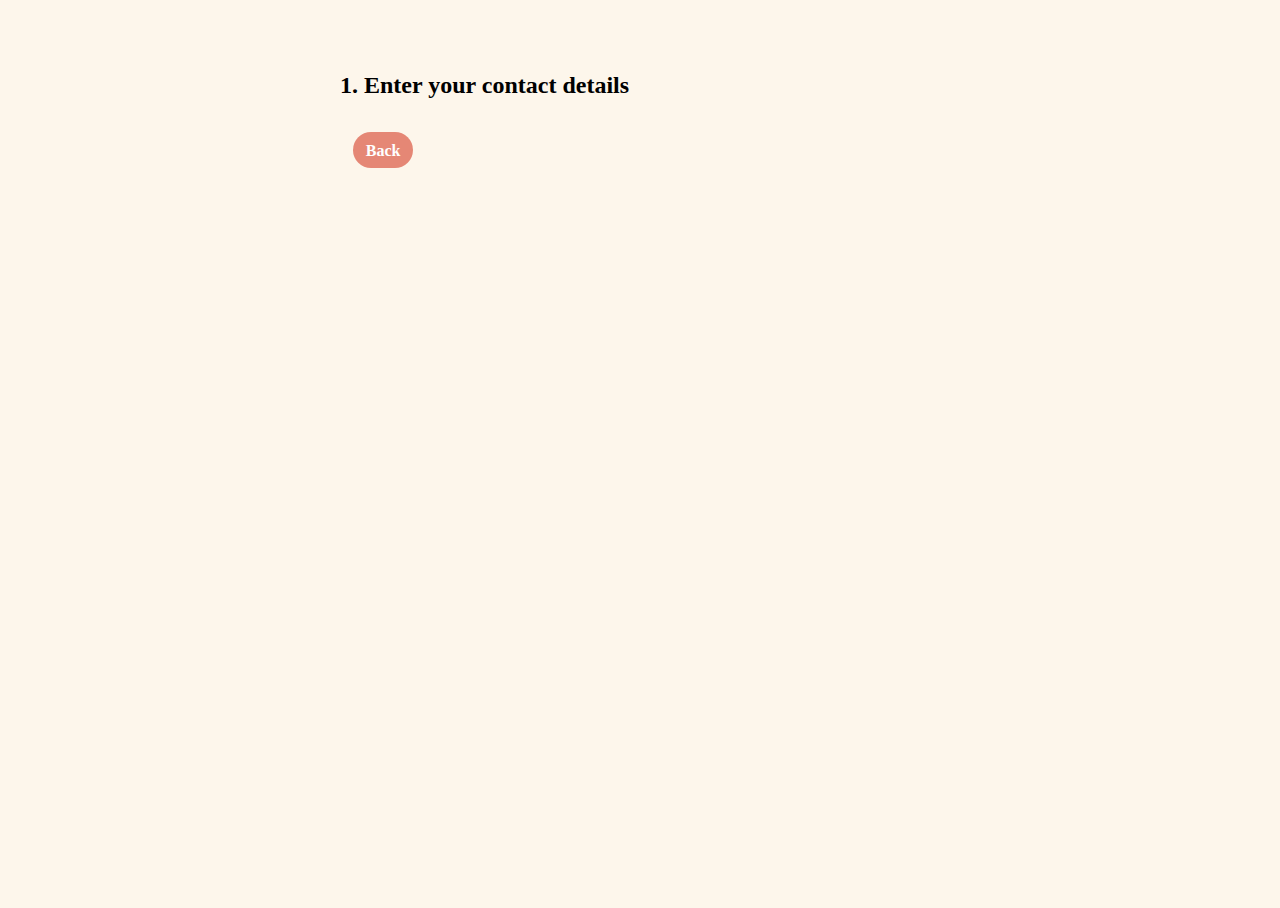
==== index/donate.html @ 0af4dc0a "new" ====
<!DOCTYPE html>
<html lang="en">
<head>
	<meta charset="UTF-8">
	<meta name="author" content="classic">
	<meta name="viewport" content="width=device-width, initial-scale=1">
	<title>Donation Form</title>
	<link rel="stylesheet" href="style-donate.css">
</head>
<body class="donating" style>
	<div id="donate" style="display: block;">
		<div id="donation-success" style="display: none;">
			<h1>Thank you!</h1>
		</div>
		<form action="post" id="donation-form" class="grid">
			<h2>1. Enter your contact details</h2>
			<div class="row">
				<div class="column half">
					
				</div>
			</div>
			<div class="row">
				<div class="column donate-button">
					<h4>
						<a href="../index.html" class="button alert">Back</a>
					</h4>
				</div>
			</div>
		</form>
	</div>
</body>
</html>
---- index/style-donate.css ----
html,
body {
	height: 100%;
	background: #fdf6eb;
	align-items: center;
	justify-content: center;
}

html {
	margin-top: 0 !important;
	-webkit-overflow-scrolling: touch;
}

#donate {
	display: none;
	width: 100%;
	height: 100%;
	overflow: auto;
	position: relative;
	background: #fdf6eb;
}

#donation-form,
#donation-success {
	margin: 0 auto;
	max-width: 600px;
	padding: 1em;
}

#donation-success h1 {
	margin-top: 1em;
	margin-bottom: 1em;
}

#donate h2 {
	margin-top: 2em;
	margin-bottom: 0.5em;
}

#donate .card-field,
#donate .field-name,
#donate .card-form,
#donate .card-label,
#donate.credit-card-number-label,
.error-message {
	font-family: 'Helvetica Neue', Helvetica, Arial, sans-serif;
	font-weight: 400;
}

.email-label,
.donation-type {
	margin-bottom: 1em;
}

.donation-type-select {
	display: block;
	width: 95%;
}

.donation-type-select::before {
	content: '';
}

.donate-amounts h5 {
	display: inline-block;
	margin-bottom: 0.5em;
	margin-top: 1em;
}

.donate-button {
	margin-bottom: 0.5em;
	margin-right: 1em;
}

.donate-button h4 {
	display: inline-block;
}

.button.alert {
	background-color: #e58775; /*e58775*/
	color: #fff;
}

.button.alert:hover {
	background-color: #7f6a66;
	color: #fbdd87;
}

.donate-button .alert {
	margin-left: 0.8em;
}

.button {
	border-radius: 25px;
	padding: 10px 13px 8px;
	text-decoration: none;
	display: inline-block;
	border: none;
	-webkit-appearance: none;
}
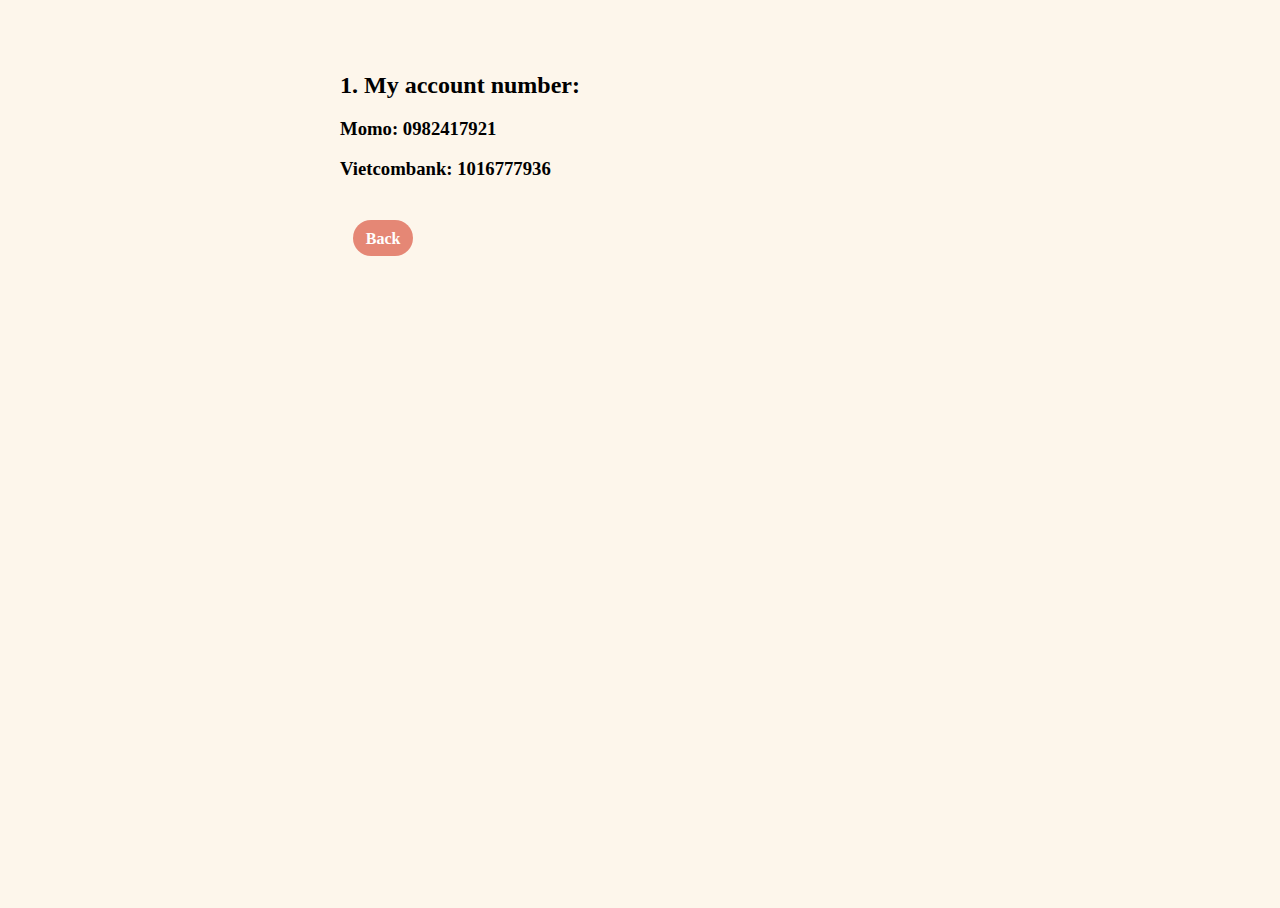
==== commit fee6e485: "Add files via upload" ====
--- a/index/donate.html
+++ b/index/donate.html
@@ -1,32 +1,34 @@
-<!DOCTYPE html>
-<html lang="en">
-<head>
-	<meta charset="UTF-8">
-	<meta name="author" content="classic">
-	<meta name="viewport" content="width=device-width, initial-scale=1">
-	<title>Donation Form</title>
-	<link rel="stylesheet" href="style-donate.css">
-</head>
-<body class="donating" style>
-	<div id="donate" style="display: block;">
-		<div id="donation-success" style="display: none;">
-			<h1>Thank you!</h1>
-		</div>
-		<form action="post" id="donation-form" class="grid">
-			<h2>1. Enter your contact details</h2>
-			<div class="row">
-				<div class="column half">
-					
-				</div>
-			</div>
-			<div class="row">
-				<div class="column donate-button">
-					<h4>
-						<a href="../index.html" class="button alert">Back</a>
-					</h4>
-				</div>
-			</div>
-		</form>
-	</div>
-</body>
+<!DOCTYPE html>
+<html lang="en">
+<head>
+	<meta charset="UTF-8">
+	<meta name="author" content="classic">
+	<meta name="viewport" content="width=device-width, initial-scale=1">
+	<title>Donation Form</title>
+	<link rel="stylesheet" href="style-donate.css">
+</head>
+<body class="donating" style>
+	<div id="donate" style="display: block;">
+		<div id="donation-success" style="display: none;">
+			<h1>Thank you!</h1>
+		</div>
+		<form action="post" id="donation-form" class="grid">
+			<h2>1. My account number:</h2>
+			<h3>Momo: 0982417921</h3>
+			<h3>Vietcombank: 1016777936</h3>
+			<div class="row">
+				<div class="column half">
+					
+				</div>
+			</div>
+			<div class="row">
+				<div class="column donate-button">
+					<h4>
+						<a href="../index.html" class="button alert">Back</a>
+					</h4>
+				</div>
+			</div>
+		</form>
+	</div>
+</body>
 </html>--- a/index/style-donate.css
+++ b/index/style-donate.css
@@ -1,100 +1,100 @@
-html,
-body {
-	height: 100%;
-	background: #fdf6eb;
-	align-items: center;
-	justify-content: center;
-}
-
-html {
-	margin-top: 0 !important;
-	-webkit-overflow-scrolling: touch;
-}
-
-#donate {
-	display: none;
-	width: 100%;
-	height: 100%;
-	overflow: auto;
-	position: relative;
-	background: #fdf6eb;
-}
-
-#donation-form,
-#donation-success {
-	margin: 0 auto;
-	max-width: 600px;
-	padding: 1em;
-}
-
-#donation-success h1 {
-	margin-top: 1em;
-	margin-bottom: 1em;
-}
-
-#donate h2 {
-	margin-top: 2em;
-	margin-bottom: 0.5em;
-}
-
-#donate .card-field,
-#donate .field-name,
-#donate .card-form,
-#donate .card-label,
-#donate.credit-card-number-label,
-.error-message {
-	font-family: 'Helvetica Neue', Helvetica, Arial, sans-serif;
-	font-weight: 400;
-}
-
-.email-label,
-.donation-type {
-	margin-bottom: 1em;
-}
-
-.donation-type-select {
-	display: block;
-	width: 95%;
-}
-
-.donation-type-select::before {
-	content: '';
-}
-
-.donate-amounts h5 {
-	display: inline-block;
-	margin-bottom: 0.5em;
-	margin-top: 1em;
-}
-
-.donate-button {
-	margin-bottom: 0.5em;
-	margin-right: 1em;
-}
-
-.donate-button h4 {
-	display: inline-block;
-}
-
-.button.alert {
-	background-color: #e58775; /*e58775*/
-	color: #fff;
-}
-
-.button.alert:hover {
-	background-color: #7f6a66;
-	color: #fbdd87;
-}
-
-.donate-button .alert {
-	margin-left: 0.8em;
-}
-
-.button {
-	border-radius: 25px;
-	padding: 10px 13px 8px;
-	text-decoration: none;
-	display: inline-block;
-	border: none;
-	-webkit-appearance: none;
+html,
+body {
+	height: 100%;
+	background: #fdf6eb;
+	align-items: center;
+	justify-content: center;
+}
+
+html {
+	margin-top: 0 !important;
+	-webkit-overflow-scrolling: touch;
+}
+
+#donate {
+	display: none;
+	width: 100%;
+	height: 100%;
+	overflow: auto;
+	position: relative;
+	background: #fdf6eb;
+}
+
+#donation-form,
+#donation-success {
+	margin: 0 auto;
+	max-width: 600px;
+	padding: 1em;
+}
+
+#donation-success h1 {
+	margin-top: 1em;
+	margin-bottom: 1em;
+}
+
+#donate h2 {
+	margin-top: 2em;
+	margin-bottom: 0.5em;
+}
+
+#donate .card-field,
+#donate .field-name,
+#donate .card-form,
+#donate .card-label,
+#donate.credit-card-number-label,
+.error-message {
+	font-family: 'Helvetica Neue', Helvetica, Arial, sans-serif;
+	font-weight: 400;
+}
+
+.email-label,
+.donation-type {
+	margin-bottom: 1em;
+}
+
+.donation-type-select {
+	display: block;
+	width: 95%;
+}
+
+.donation-type-select::before {
+	content: '';
+}
+
+.donate-amounts h5 {
+	display: inline-block;
+	margin-bottom: 0.5em;
+	margin-top: 1em;
+}
+
+.donate-button {
+	margin-bottom: 0.5em;
+	margin-right: 1em;
+}
+
+.donate-button h4 {
+	display: inline-block;
+}
+
+.button.alert {
+	background-color: #e58775; /*e58775*/
+	color: #fff;
+}
+
+.button.alert:hover {
+	background-color: #7f6a66;
+	color: #fbdd87;
+}
+
+.donate-button .alert {
+	margin-left: 0.8em;
+}
+
+.button {
+	border-radius: 25px;
+	padding: 10px 13px 8px;
+	text-decoration: none;
+	display: inline-block;
+	border: none;
+	-webkit-appearance: none;
 }